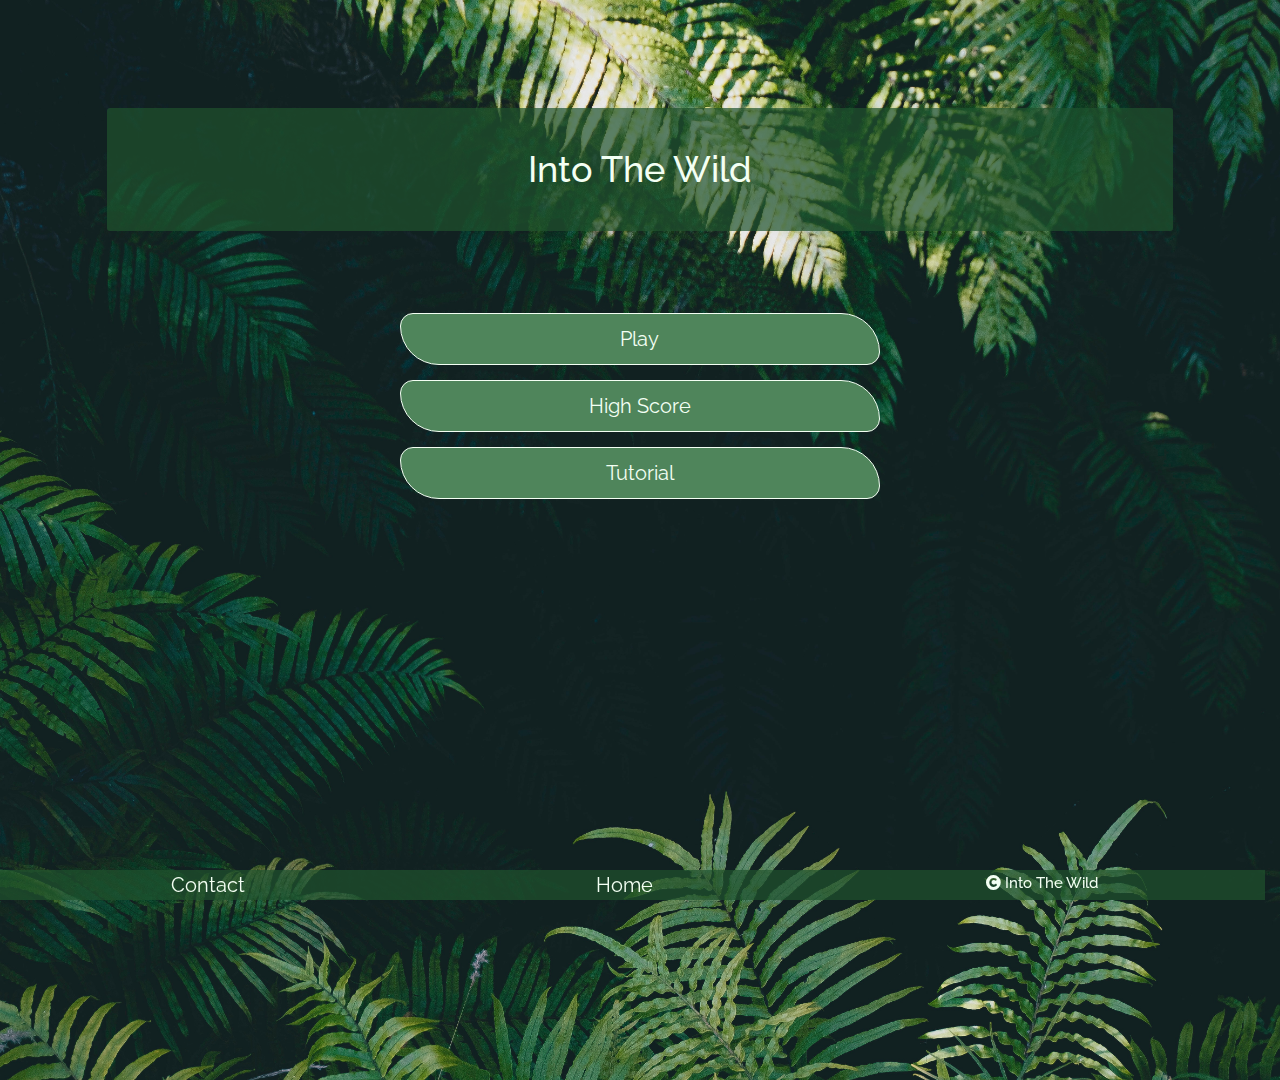
==== index.html @ ce8e068b "added tutorial as a modal to the home page" ====
<!DOCTYPE html>
<html lang="en">
<head>
    <meta charset="UTF-8">
    <meta http-equiv="X-UA-Compatible" content="IE=edge">
    <meta name="viewport" content="width=device-width, initial-scale=1.0">
    <title>Into The Wild</title>
    <link rel="stylesheet" href="https://cdnjs.cloudflare.com/ajax/libs/twitter-bootstrap/4.6.0/css/bootstrap.min.css">
    <link rel="stylesheet" href="https://cdnjs.cloudflare.com/ajax/libs/font-awesome/5.15.2/css/all.min.css">
    <script src="https://code.jquery.com/jquery-3.5.1.min.js"></script>
    <script src="https://cdn.jsdelivr.net/npm/bootstrap@4.6.0/dist/js/bootstrap.bundle.min.js"></script>

    <link rel="stylesheet" href="assets/css/style.css" type="text/css">
</head>
<body>
    <h1 class="col-10 text-center page-title jumbotron">Into The Wild</h1> 
    <div class="box-index">
        <div class="text-center row">
            <a href="countdown.html" class="play btn btn-primary offset-1 col-10">Play</a>
            <a href="scores.html" class="score btn btn-primary offset-1 col-10">High Score</a>
            <button type="button" class="btn btn-primary offset-1 col-10" data-toggle="modal" data-target="#exampleModalCenter">
                Tutorial
            </button>
        </div>
    </div>
    <!-- Modal -->
    <div class="modal fade" id="exampleModalCenter" tabindex="-1" role="dialog" aria-labelledby="exampleModalCenterTitle" aria-hidden="true">
    <div class="modal-dialog modal-dialog-centered" role="document">
      <div class="modal-content">
        <div class="modal-header">
          <h5 class="modal-title" id="exampleModalLongTitle">Modal title</h5>
          <button type="button" class="close" data-dismiss="modal" aria-label="Close">
            <span aria-hidden="true">&times;</span>
          </button>
        </div>
        <div class="modal-body">
          <p id="tutorial">Quiz your way through the jungle. See if your knowledge about animals can get you out on the other side, or if you will get eaten alive in the process. 
            You have 3 chances, before it is too late</p>
        </div>
        <div class="modal-footer">
          <a href="index.html" class="btn btn-secondary" data-dismiss="modal">Back</a>
          <a href="countdown.html" class="btn btn-primary">Play Game</a>
        </div>
      </div>
    </div>
  </div>

    <footer class="row container-fluid text-center fixed-bottom overlay">  
        <div class="col-4 footer-style">
            <a href="contact.html">Contact</a>
        </div>
        <div class="col-4 footer-style">
            <a href="index.html">Home</a>
        </div>
        <div class="owner col-4 footer-style">
            <h4><i class="fas fa-copyright"></i>  Into The Wild</h4>
        </div>
    </footer>
</body>
</html>
---- assets/css/style.css ----
@import url('https://fonts.googleapis.com/css2?family=Fira+Sans:wght@100;200;300;400;500;600;700;800;900&family=Raleway:wght@100;200;300;400;500;600;700;800;900&display=swap');

/* global */
html {
    font-size: 62.5%;
}

body {
background-image: url(/assets/images/jungle.jpg);
  background-repeat: no-repeat;
  background-size: cover;
  font-family: "Raleway", sans-serif;
  padding: 0;
  margin: 0;
  width: 100vw;
  height: 120vh;
  color: #f3fff3;
}

h1 {
    font-size: 3.6rem;
}


/* Buttons */
.btn {
  font-size: 2rem;
  padding: 1rem 6rem;
  margin-bottom: 1.5rem;
  text-decoration: none;
  color: #f3fff3;
  background-color: rgb(79,133,91);
  border-radius: 25px 75px;
  
  
}

.btn-primary {
border-color: #f3fff3;
}

.btn-primary:hover {
color: #f3fff3;
background-color: #1b442a;
border-color: #f3fff3;
}

.btn-primary.focus, .btn-primary:focus {
  color: #fff;
  background-color: #1b442a;
  border-color: #f3fff3;
  box-shadow: 0 0 0 0.2rem rgb(31 83 46 / 70%);
}

/* Title */
.page-title {
    position: relative;
    top: 10%;
}

/* Jumbotron */
.jumbotron {
    background-color: rgba(31, 83, 46, 0.7);  
    margin-right: auto;
    margin-left: auto;
}

/* Modal */

/* Home Page */
.box-index {
    height: 60vh;
    width: 100%;
    display:flex;
    justify-content: center;
    align-items: center;
}

/* coundown page */
.center {
  position: fixed;
  top: 50%;
  left: 50%;
  transform: translate(-50%, -50%);
  text-align: center;
}

/* Contact page */

.form-control {
  display: block;
  width: 100%;
  font-size: 1.5rem;
  font-weight: 800;

  color: #f3fff3;
  background-color: transparent;
  border: 2px solid #ced4da;
  margin: 5px;
}

.box-contact {
  height: 80vh;
  width: 80%;
  display:flex;
  justify-content: center;
  align-items: center;
}

/* Play page */
.box-play {
  height: 80vh;
  width: 100%;
  display: flex;
  justify-content: center;
  align-items: center;
}

#question {
  font-size: 3rem;
  margin-left: 20px;
}

.scores {
  display: flex;
  justify-content: center;
  align-items: center;
}

  /* footer styles */

  .footer-style a {
    font-size: 2rem;
    text-decoration: none;
    color: #f3fff3;
  }

  .overlay {
    background-color: rgba(31, 83, 46, 0.7);
    
    display: flex;
    align-items: center;
    
  }
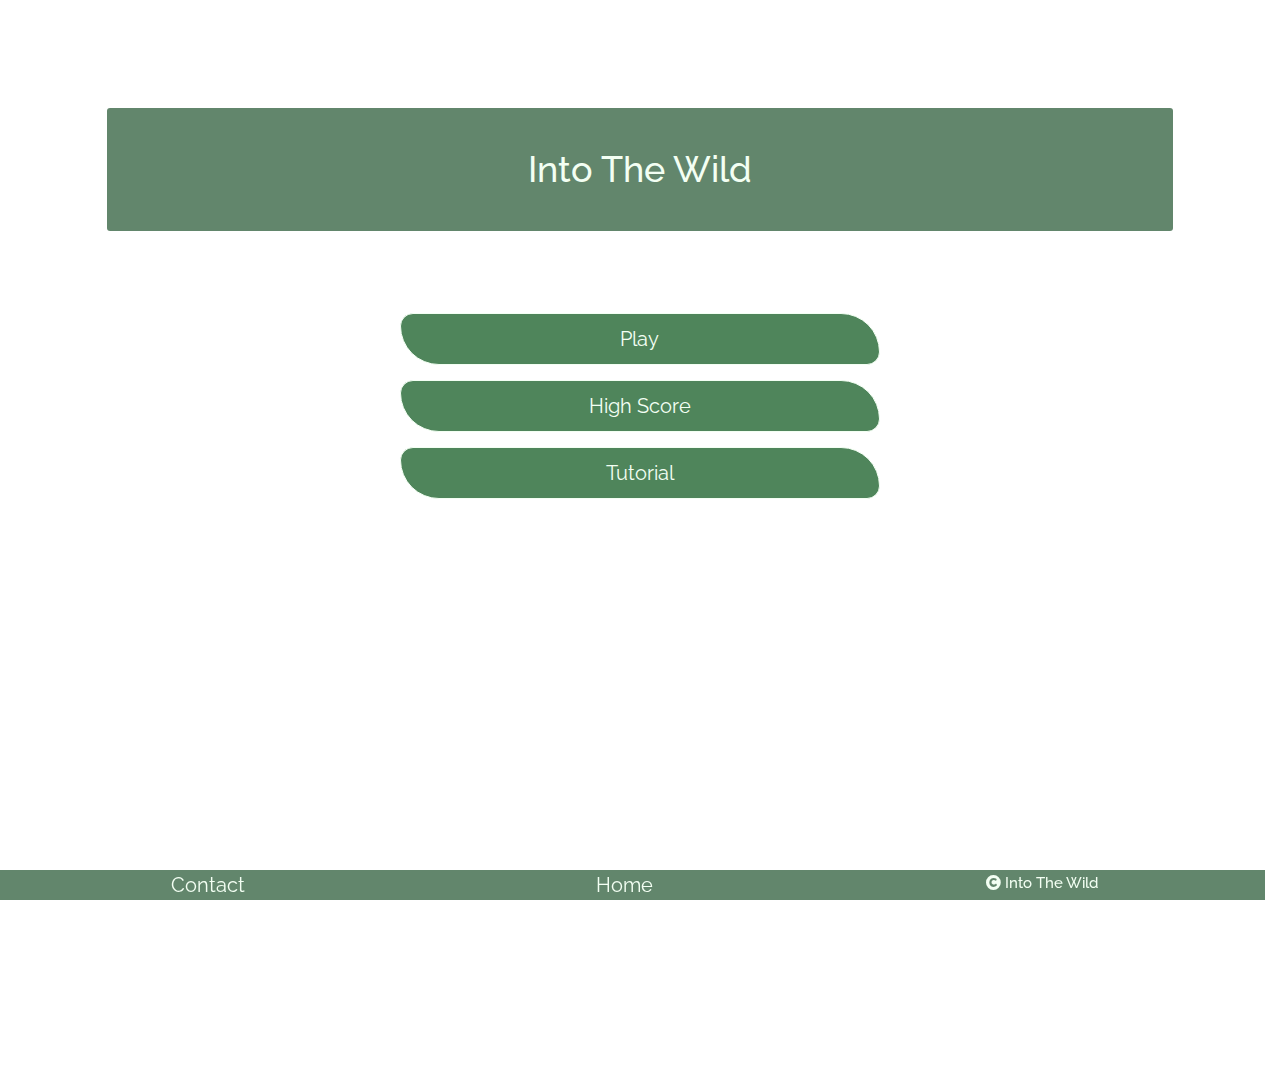
==== commit 8c9a594c: "changed absolut file paths to relative filepaths" ====
--- a/index.html
+++ b/index.html
@@ -28,14 +28,14 @@
     <div class="modal-dialog modal-dialog-centered" role="document">
       <div class="modal-content">
         <div class="modal-header">
-          <h5 class="modal-title" id="exampleModalLongTitle">Modal title</h5>
+          <h5 class="modal-title" id="exampleModalLongTitle">Tutorial</h5>
           <button type="button" class="close" data-dismiss="modal" aria-label="Close">
             <span aria-hidden="true">&times;</span>
           </button>
         </div>
         <div class="modal-body">
           <p id="tutorial">Quiz your way through the jungle. See if your knowledge about animals can get you out on the other side, or if you will get eaten alive in the process. 
-            You have 3 chances, before it is too late</p>
+            You have 4 chances, before it is too late</p>
         </div>
         <div class="modal-footer">
           <a href="index.html" class="btn btn-secondary" data-dismiss="modal">Back</a>
--- a/assets/css/style.css
+++ b/assets/css/style.css
@@ -6,7 +6,7 @@
 }
 
 body {
-background-image: url(/assets/images/jungle.jpg);
+background-image: url(assets/images/jungle.jpg);
   background-repeat: no-repeat;
   background-size: cover;
   font-family: "Raleway", sans-serif;
@@ -66,6 +66,34 @@
 }
 
 /* Modal */
+.modal-body {
+  color: #1b442a !important;
+  font-size: 2rem;
+}
+
+.modal-footer {
+  justify-content: center !important;
+}
+
+.modal-title {
+  color: #1b442a !important;
+  font-size: 3rem;
+  font-weight: 700;
+}
+
+/* progressbar styles */
+#progressbar {
+  background-color: black;
+  border-radius: 13px; /* (height of inner div) / 2 + padding */
+  padding: 3px;
+}
+
+#progressbar > div {
+   background-color: orange;
+   width: 100%; /* Adjust with JavaScript */
+   height: 20px;
+   border-radius: 10px;
+}
 
 /* Home Page */
 .box-index {
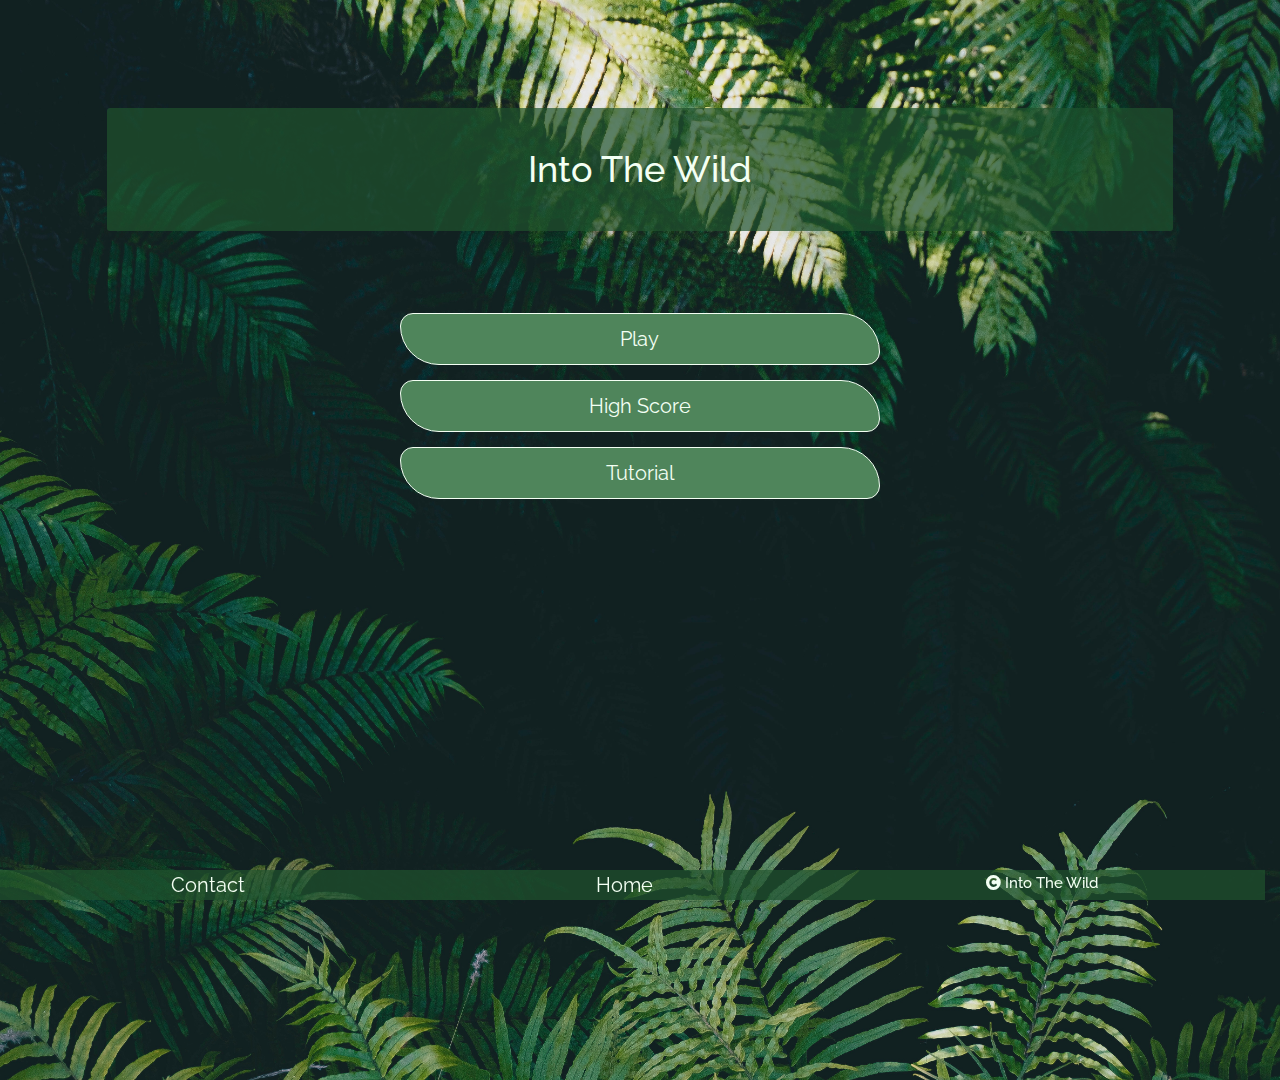
==== commit e55af7ab: "changed text in the tutorial modal" ====
--- a/index.html
+++ b/index.html
@@ -35,7 +35,7 @@
         </div>
         <div class="modal-body">
           <p id="tutorial">Quiz your way through the jungle. See if your knowledge about animals can get you out on the other side, or if you will get eaten alive in the process. 
-            You have 4 chances, before it is too late</p>
+            You have 4 chances, before it is too late. See how far you get!</p>
         </div>
         <div class="modal-footer">
           <a href="index.html" class="btn btn-secondary" data-dismiss="modal">Back</a>
--- a/assets/css/style.css
+++ b/assets/css/style.css
@@ -6,7 +6,7 @@
 }
 
 body {
-background-image: url(assets/images/jungle.jpg);
+background-image: url(../images/jungle.jpg);
   background-repeat: no-repeat;
   background-size: cover;
   font-family: "Raleway", sans-serif;
@@ -21,6 +21,15 @@
     font-size: 3.6rem;
 }
 
+/* align content */
+.center {
+  position: fixed;
+  top: 50%;
+  left: 50%;
+  transform: translate(-50%, -50%);
+  text-align: center;
+}
+
 
 /* Buttons */
 .btn {
@@ -31,8 +40,6 @@
   color: #f3fff3;
   background-color: rgb(79,133,91);
   border-radius: 25px 75px;
-  
-  
 }
 
 .btn-primary {
@@ -71,6 +78,11 @@
   font-size: 2rem;
 }
 
+.end-modal {
+display: flex;
+justify-content: center;
+}
+
 .modal-footer {
   justify-content: center !important;
 }
@@ -86,6 +98,9 @@
   background-color: black;
   border-radius: 13px; /* (height of inner div) / 2 + padding */
   padding: 3px;
+  display: flex;
+  align-items: center;
+  justify-content: center;
 }
 
 #progressbar > div {
@@ -93,6 +108,9 @@
    width: 100%; /* Adjust with JavaScript */
    height: 20px;
    border-radius: 10px;
+   display: flex;
+  align-items: center;
+  justify-content: center;
 }
 
 /* Home Page */
@@ -105,13 +123,7 @@
 }
 
 /* coundown page */
-.center {
-  position: fixed;
-  top: 50%;
-  left: 50%;
-  transform: translate(-50%, -50%);
-  text-align: center;
-}
+
 
 /* Contact page */
 
@@ -137,7 +149,7 @@
 
 /* Play page */
 .box-play {
-  height: 80vh;
+  height: 100vh;
   width: 100%;
   display: flex;
   justify-content: center;
@@ -152,7 +164,8 @@
 .scores {
   display: flex;
   justify-content: center;
-  align-items: center;
+  font-size: 2rem;
+  color: #f3fff3;
 }
 
   /* footer styles */
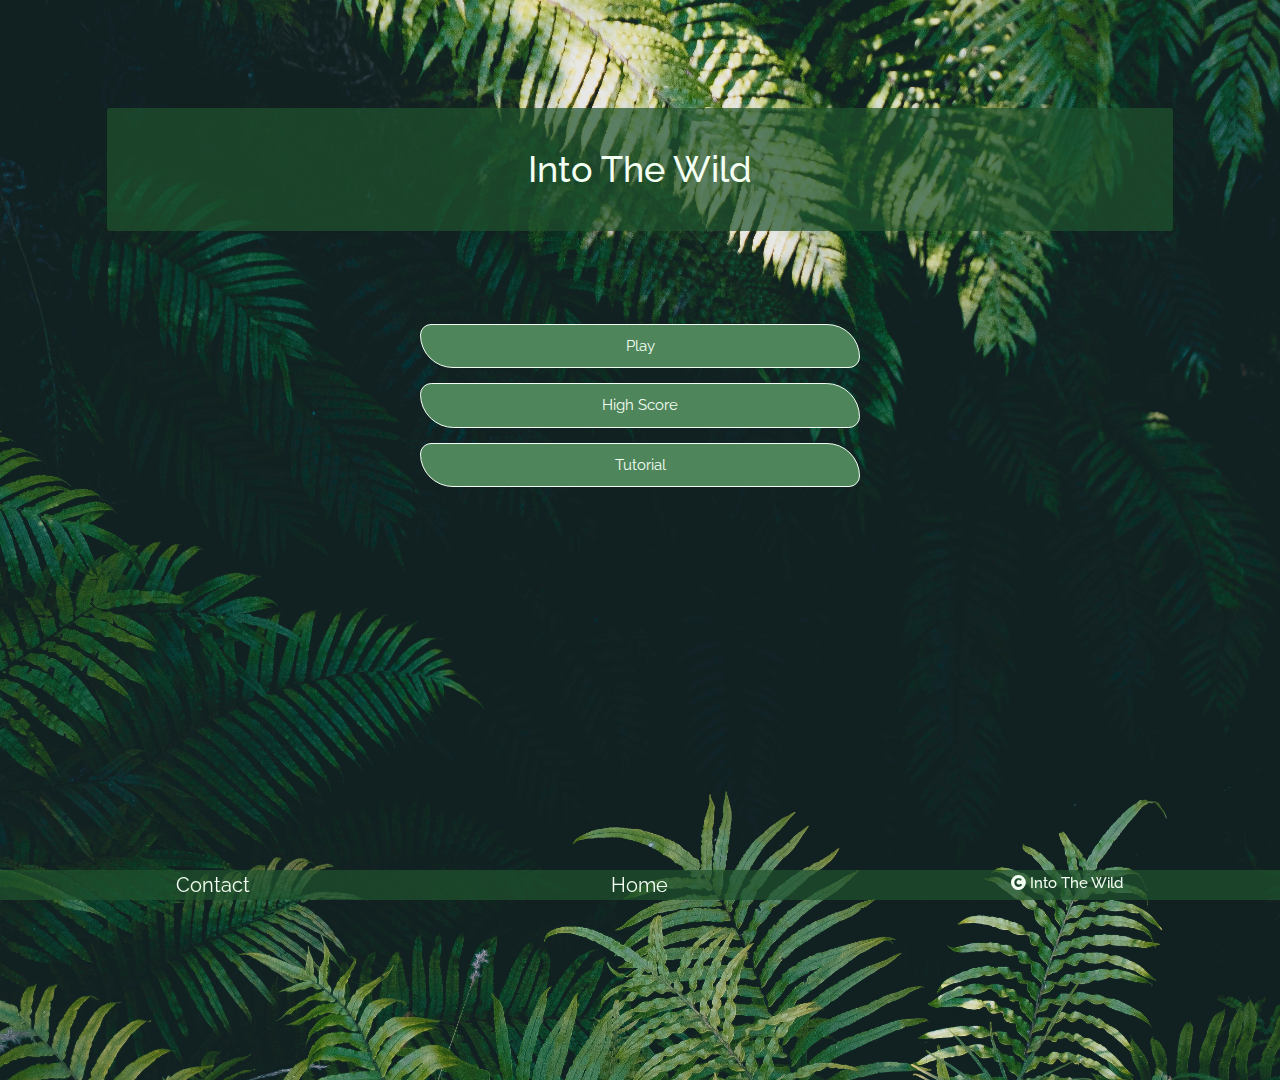
==== commit 08f8d503: "cleaned up files and erased leftover classes and spaces" ====
--- a/index.html
+++ b/index.html
@@ -7,34 +7,32 @@
     <title>Into The Wild</title>
     <link rel="stylesheet" href="https://cdnjs.cloudflare.com/ajax/libs/twitter-bootstrap/4.6.0/css/bootstrap.min.css">
     <link rel="stylesheet" href="https://cdnjs.cloudflare.com/ajax/libs/font-awesome/5.15.2/css/all.min.css">
-    <script src="https://code.jquery.com/jquery-3.5.1.min.js"></script>
-    <script src="https://cdn.jsdelivr.net/npm/bootstrap@4.6.0/dist/js/bootstrap.bundle.min.js"></script>
-
+    
     <link rel="stylesheet" href="assets/css/style.css" type="text/css">
 </head>
 <body>
     <h1 class="col-10 text-center page-title jumbotron">Into The Wild</h1> 
     <div class="box-index">
-        <div class="text-center row">
-            <a href="countdown.html" class="play btn btn-primary offset-1 col-10">Play</a>
-            <a href="scores.html" class="score btn btn-primary offset-1 col-10">High Score</a>
-            <button type="button" class="btn btn-primary offset-1 col-10" data-toggle="modal" data-target="#exampleModalCenter">
-                Tutorial
+        <div>
+            <a href="countdown.html" class="btn btn-primary offset-1 col-10">Play</a>
+            <a href="scores.html" class="btn btn-primary offset-1 col-10">High Score</a>
+            <button type="button" class="btn btn-primary offset-1 col-10" data-toggle="modal" data-target="#tutorialModal">
+              Tutorial
             </button>
         </div>
     </div>
-    <!-- Modal -->
-    <div class="modal fade" id="exampleModalCenter" tabindex="-1" role="dialog" aria-labelledby="exampleModalCenterTitle" aria-hidden="true">
+    <!-- Modal. Taken from https://getbootstrap.com/docs/4.6/components/modal/ and modified -->
+    <div class="modal fade" id="tutorialModal" tabindex="-1" role="dialog" aria-labelledby="tutorial" aria-hidden="true">
     <div class="modal-dialog modal-dialog-centered" role="document">
       <div class="modal-content">
         <div class="modal-header">
-          <h5 class="modal-title" id="exampleModalLongTitle">Tutorial</h5>
+          <h5 class="modal-title" id="tutorial">Tutorial</h5>
           <button type="button" class="close" data-dismiss="modal" aria-label="Close">
             <span aria-hidden="true">&times;</span>
           </button>
         </div>
         <div class="modal-body">
-          <p id="tutorial">Quiz your way through the jungle. See if your knowledge about animals can get you out on the other side, or if you will get eaten alive in the process. 
+          <p>Quiz your way through the jungle. See if your knowledge about animals can get you out on the other side, or if you will get eaten alive in the process. 
             You have 4 chances, before it is too late. See how far you get!</p>
         </div>
         <div class="modal-footer">
@@ -45,16 +43,18 @@
     </div>
   </div>
 
-    <footer class="row container-fluid text-center fixed-bottom overlay">  
+    <footer class="text-center fixed-bottom overlay">  
         <div class="col-4 footer-style">
             <a href="contact.html">Contact</a>
         </div>
         <div class="col-4 footer-style">
             <a href="index.html">Home</a>
         </div>
-        <div class="owner col-4 footer-style">
+        <div class="col-4 footer-style">
             <h4><i class="fas fa-copyright"></i>  Into The Wild</h4>
         </div>
     </footer>
+    <script src="https://code.jquery.com/jquery-3.5.1.min.js"></script>
+    <script src="https://cdn.jsdelivr.net/npm/bootstrap@4.6.0/dist/js/bootstrap.bundle.min.js"></script>
 </body>
 </html>--- a/assets/css/style.css
+++ b/assets/css/style.css
@@ -33,7 +33,7 @@
 
 /* Buttons */
 .btn {
-  font-size: 2rem;
+  font-size: 1.5rem;
   padding: 1rem 6rem;
   margin-bottom: 1.5rem;
   text-decoration: none;
@@ -94,17 +94,9 @@
 }
 
 /* progressbar styles */
-#progressbar {
-  background-color: black;
-  border-radius: 13px; /* (height of inner div) / 2 + padding */
-  padding: 3px;
-  display: flex;
-  align-items: center;
-  justify-content: center;
-}
 
 #progressbar > div {
-   background-color: orange;
+   background-color: #D82929;
    width: 100%; /* Adjust with JavaScript */
    height: 20px;
    border-radius: 10px;
@@ -122,8 +114,80 @@
     align-items: center;
 }
 
-/* coundown page */
-
+/* countdown page */
+.counter.hide {
+  transform: translate(-50%, -50%) scale(0);
+  animation: hide .2s ease-out;
+}
+
+@keyframes hide {
+  0% {
+      transform: translate(-50%, -50%) scale(1);
+  }
+
+  100% {
+      transform: translate(-50%, -50%) scale(0);
+  }
+}
+
+.nums {
+color: #fff;
+position: relative;
+font-size: 5rem;
+overflow: hidden;
+width: 250px;
+height: 50px;
+}
+
+.nums span {
+position: absolute;
+left: 50%;
+top: 50%;
+transform: translate(-50%, -50%) rotate(120deg);
+transform-origin: bottom center;
+}
+
+.nums span.in {
+  transform: translate(-50%, -50%) rotate(0deg);
+animation: goIn .3s ease-in-out;
+}
+
+.nums span.out {
+animation: goOut .3s ease-in-out;
+}
+
+/* Rotation */
+@keyframes goIn {
+0% {
+  transform: translate(-50%, -50%) rotate(120deg);
+}
+30% {
+  transform: translate(-50%, -50%) rotate(-20deg);
+}
+
+60% {
+  transform: translate(-50%, -50%) rotate(10deg);
+}
+
+90%, 100% {
+  transform: translate(-50%, -50%) rotate(0deg);
+}
+
+}
+
+@keyframes goOut {
+0%, 30% {
+  transform: translate(-50%, -50%) rotate(0deg);
+}
+
+60% {
+  transform: translate(-50%, -50%) rotate(20deg);
+}
+
+100% {
+  transform: translate(-50%, -50%) rotate(-120deg);
+}
+}
 
 /* Contact page */
 
@@ -149,7 +213,7 @@
 
 /* Play page */
 .box-play {
-  height: 100vh;
+  height: 80vh;
   width: 100%;
   display: flex;
   justify-content: center;
@@ -166,6 +230,16 @@
   justify-content: center;
   font-size: 2rem;
   color: #f3fff3;
+}
+
+/* Highscore page */
+
+#highScoresList {
+  margin-top: 0;
+  margin-bottom: 1rem;
+  text-align: center;
+  list-style-type: none;
+  font-size: 2rem;
 }
 
   /* footer styles */
@@ -181,11 +255,10 @@
     
     display: flex;
     align-items: center;
-    
-  }
-
-
-
-
-
-
+  }
+
+
+
+
+
+
